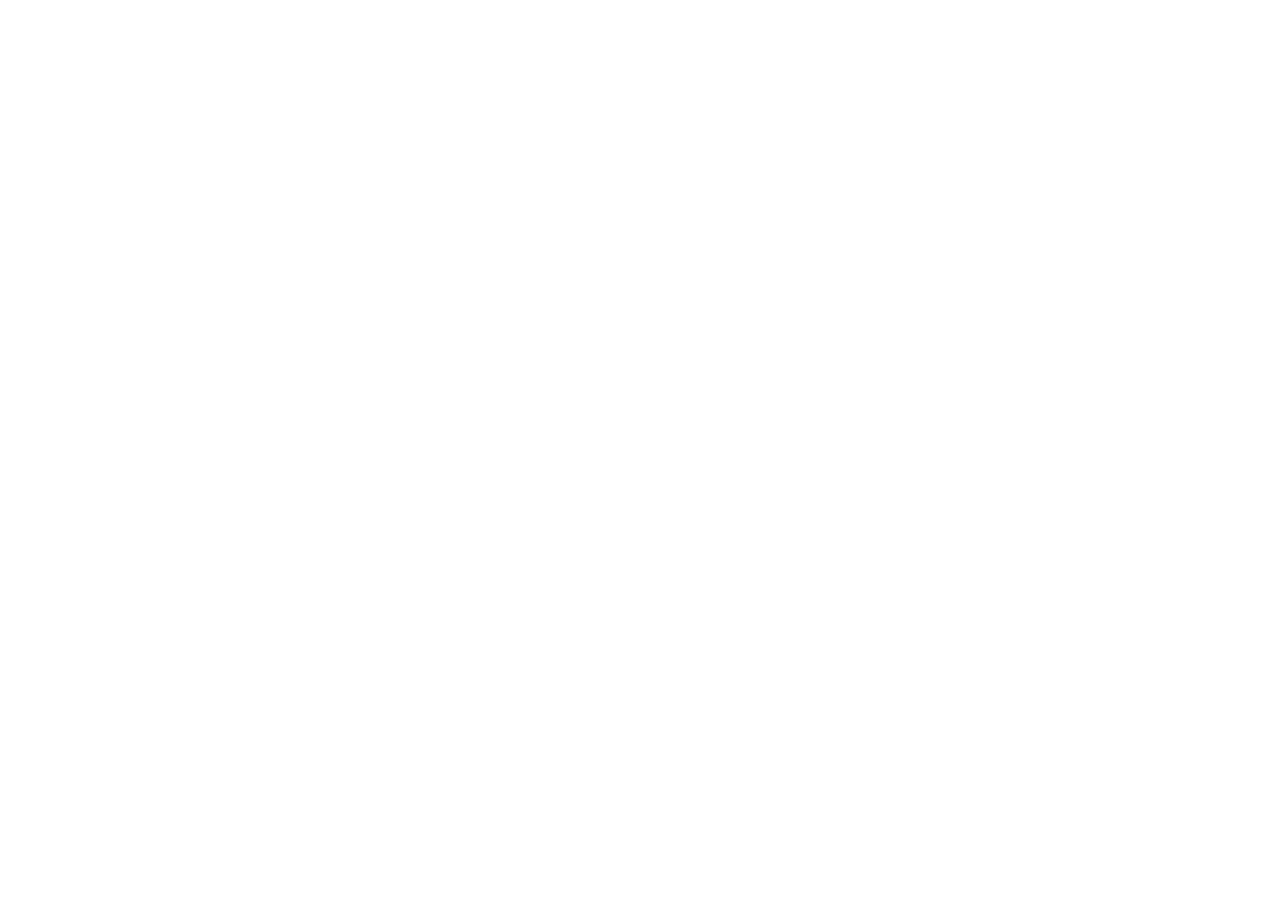
==== project/index.html @ 692fcead "project-js" ====
<!doctype html>
<html lang="en">
<head>
    <meta charset="UTF-8">
    <meta name="viewport"
          content="width=device-width, user-scalable=no, initial-scale=1.0, maximum-scale=1.0, minimum-scale=1.0">
    <meta http-equiv="X-UA-Compatible" content="ie=edge">
    <title>Document</title>
    <link rel="stylesheet" href="styles.css">
</head>
<body>
<div id="users-box" ></div>
<script src="main.js"></script>
</body>
</html>
---- project/styles.css ----
#users-box{
    display: flex;
    flex-wrap: wrap;
    gap: 20px;
}
.newDiv {
    width: 45%;
    padding: 10px;

}
.newDiv>a {
    display: inline-block;
    margin-top: 10px;
    padding: 3px 10px;
    background-color: #d1abc6;
    color: white;
    text-decoration: none;
    border-radius: 5px;
}

.newDiv>a:hover {
    background-color: #8f5a85;
}
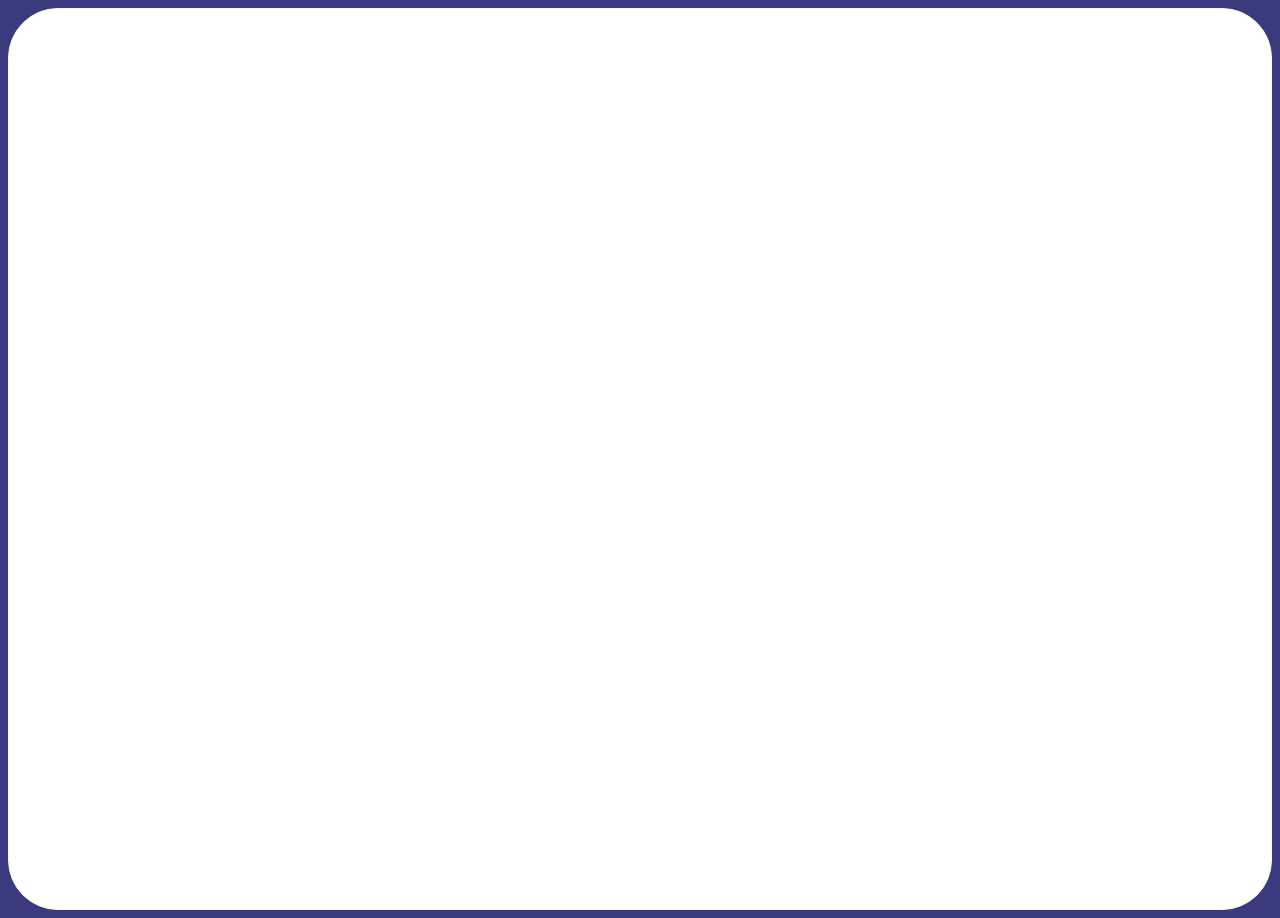
==== commit 1140affe: "project-js" ====
--- a/project/index.html
+++ b/project/index.html
@@ -5,7 +5,7 @@
     <meta name="viewport"
           content="width=device-width, user-scalable=no, initial-scale=1.0, maximum-scale=1.0, minimum-scale=1.0">
     <meta http-equiv="X-UA-Compatible" content="ie=edge">
-    <title>Document</title>
+    <title>Index</title>
     <link rel="stylesheet" href="styles.css">
 </head>
 <body>
--- a/project/styles.css
+++ b/project/styles.css
@@ -20,4 +20,15 @@
 
 .newDiv>a:hover {
     background-color: #8f5a85;
-}+}
+body{
+    background: #3a3a81;
+}
+#users-box{
+    border: 1px solid lemonchiffon;
+    background-color: white;
+    border-radius: 50px;
+    justify-content: center;
+    height: 100vh;
+
+}
